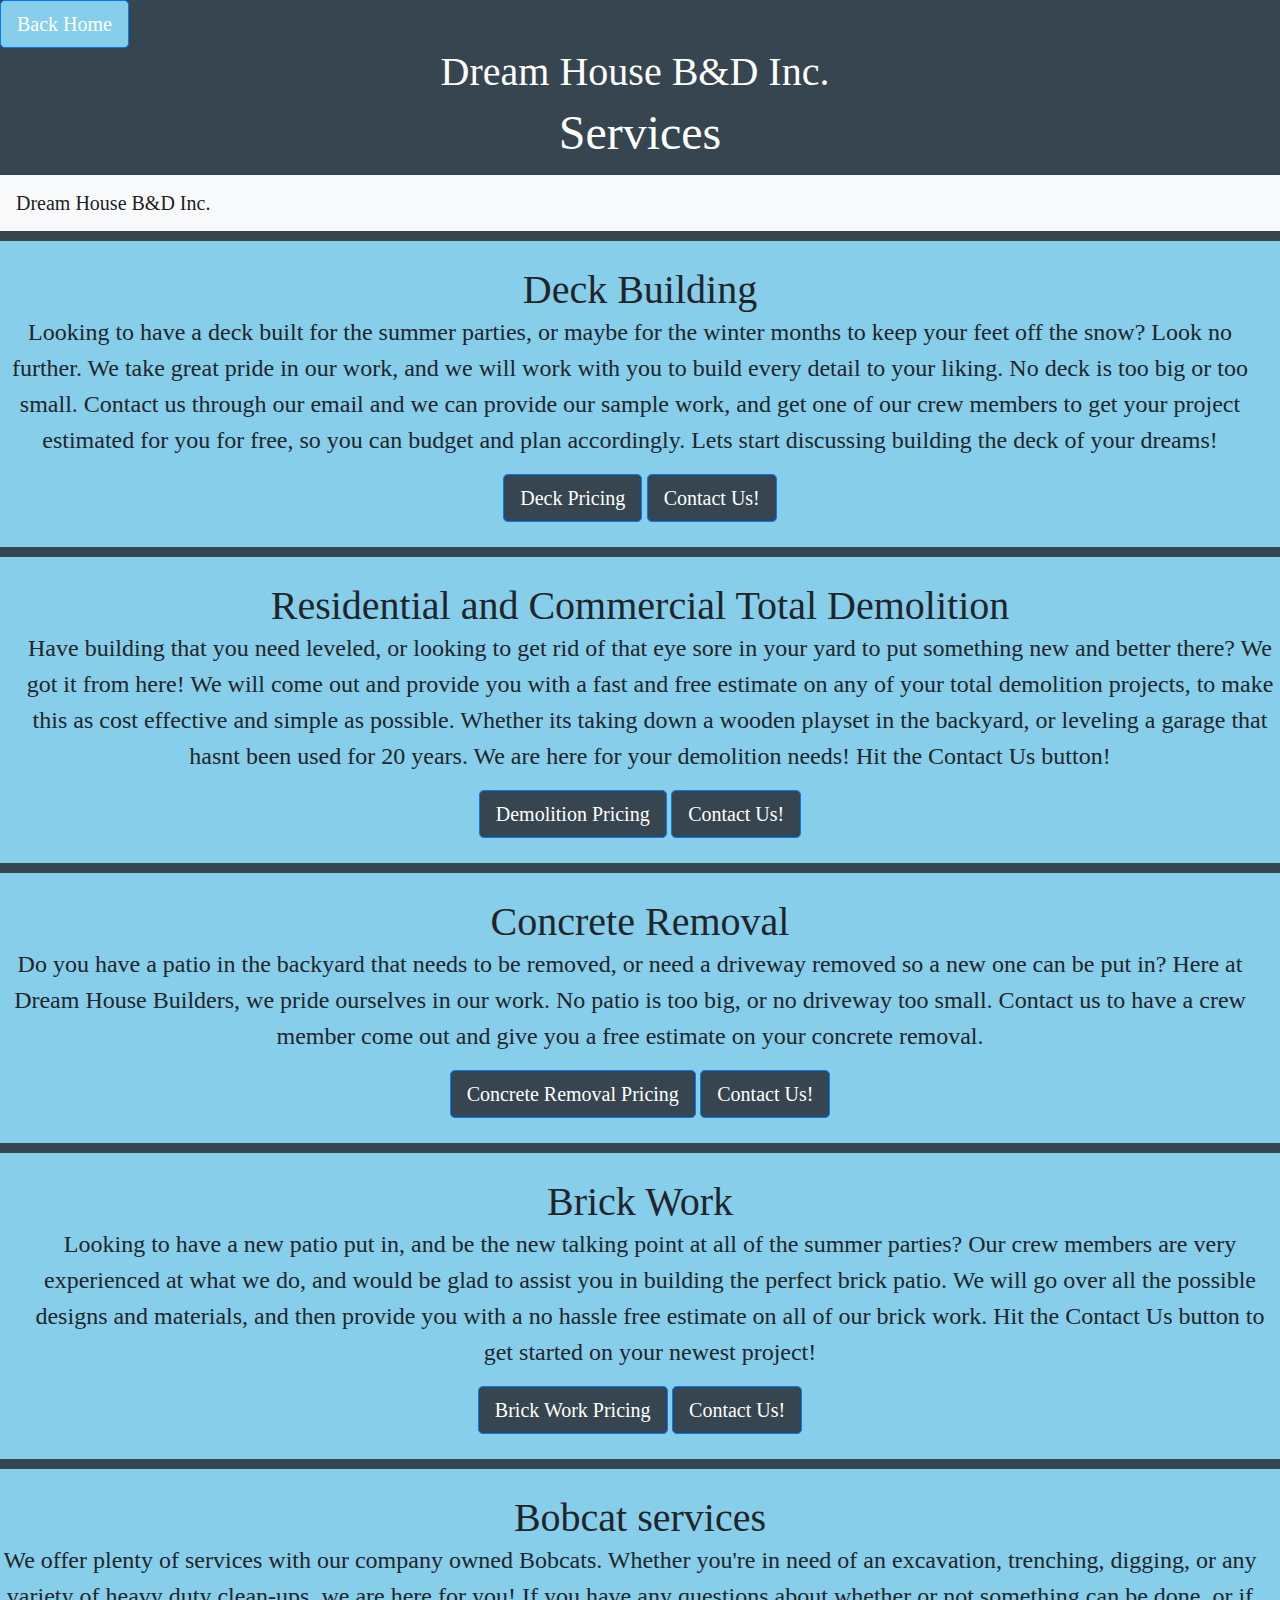
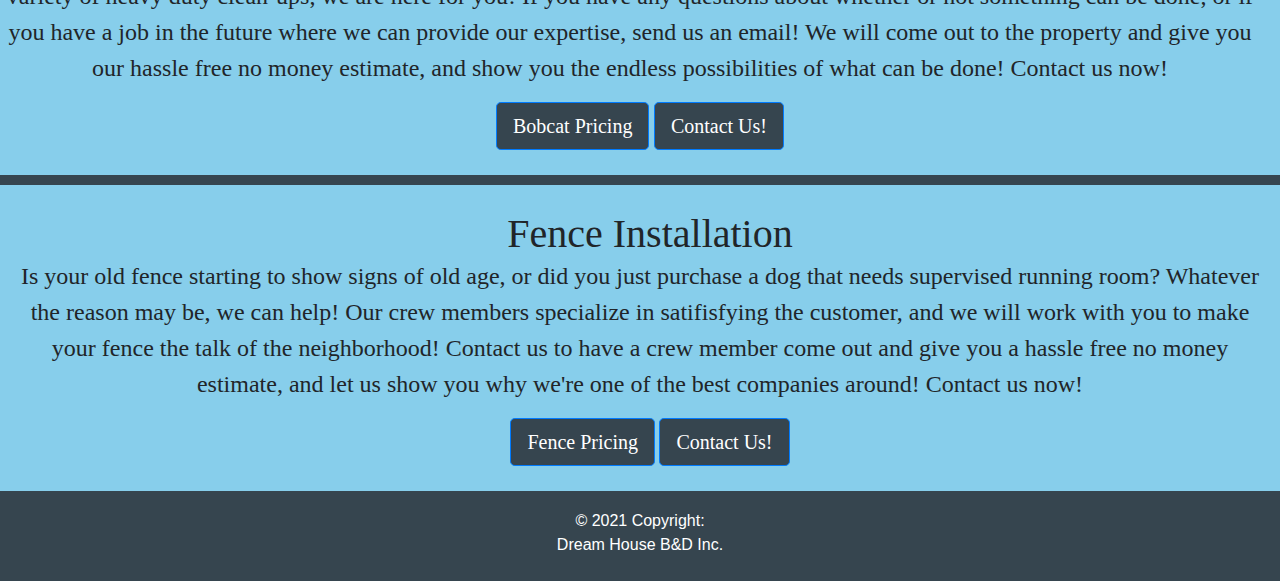
==== services.html @ eab22e91 "Add files via upload" ====
<!DOCTYPE html>
<html lang="en">
<head>
    <meta charset="UTF-8">
    <meta name="viewport" content="width=device-width, initial-scale=1.0">
    <title>Document</title>

    <link rel="stylesheet" href="services.css">
    <link rel="stylesheet" href="https://maxcdn.bootstrapcdn.com/bootstrap/4.0.0/css/bootstrap.min.css" integrity="sha384-Gn5384xqQ1aoWXA+058RXPxPg6fy4IWvTNh0E263XmFcJlSAwiGgFAW/dAiS6JXm" crossorigin="anonymous">

</head>
<body>
    
<div class="servicesDiv">

 <a style="background-color: #87CEEB; font-family: arvo" class="btn btn-primary btn-lg" href="index.html">Back Home</a>
<h1 class="dreamHouse">Dream House B&D Inc.</h1>
<h1 class="servicesTitle">Services</h1>

</div>

<nav class="navbar navbar-light bg-light">
    <span style="font-family: arvo;" class="navbar-brand mb-0 h1">Dream House B&D Inc.</span>
  </nav>


  <div style=" height: 10px; background-color: #36454F"></div>  

<!-- Deck Photo Div -->

<div class="bodyDiv">
    
<h1 class="deckBody">Deck Building</h1>
<img class="deckTest"src="images/deckTest.jpeg" alt="">
<p class="bodyText">Looking to have a deck built for the summer parties, or maybe for the winter months to keep your feet off the snow? Look no further. We take great pride in our work, and we will work with you to build every detail to your liking. No deck is too big or too small. Contact us through our email and we can provide our sample work, and get one of our crew members to get your project estimated for you for free, so you can budget and plan accordingly. Lets start discussing building the deck of your dreams! </p>
<a style="background-color: #36454F; font-family: arvo" class="btn btn-primary btn-lg" href="pricing.html">Deck Pricing</a>
<a style="background-color: #36454F; font-family: arvo" class="btn btn-primary btn-lg" href="contact.html">Contact Us!</a>


</div>


<!-- Color Separator -->

<div style="height: 10px; background-color: #36454F"></div>

<!-- Demo Photo Div -->

<div class="demoDiv">

    <h1 class="demoTitle">Residential and Commercial Total Demolition</h1>
    <img class="demoPhoto"src="images/demolitionCrane.jpeg" alt="">
    <p class="demoText">Have building that you need leveled, or looking to get rid of that eye sore in your yard to put something new and better there? We got it from here! We will come out and provide you with a fast and free estimate on any of your total demolition projects, to make this as cost effective and simple as possible. Whether its taking down a wooden playset in the backyard, or leveling a garage that hasnt been used for 20 years. We are here for your demolition needs! Hit the Contact Us button!</p>
    <a style="background-color: #36454F; font-family: arvo" class="btn btn-primary btn-lg" href="pricing.html">Demolition Pricing</a>
    <a style="background-color: #36454F; font-family: arvo" class="btn btn-primary btn-lg" href="contact.html">Contact Us!</a>


</div>

<!-- Color Separator -->

<div style="height: 10px; background-color: #36454F"></div>

<!-- Concrete Photo Div -->

<div class="concreteDiv">

    <h1 class="concreteTitle">Concrete Removal </h1>
    <img class="concretePhoto"src="images/concreteRemoval.png" alt="">
    <p class="concreteText">Do you have a patio in the backyard that needs to be removed, or need a driveway removed so a new one can be put in? Here at Dream House Builders, we pride ourselves in our work. No patio is too big, or no driveway too small. Contact us to have a crew member come out and give you a free estimate on your concrete removal. </p>
    <a style="background-color: #36454F; font-family: arvo" class="btn btn-primary btn-lg" href="pricing.html">Concrete Removal Pricing</a>
    <a style="background-color: #36454F; font-family: arvo" class="btn btn-primary btn-lg" href="contact.html">Contact Us!</a>


</div>

<!-- Color Separator -->

<div style="height: 10px; background-color: #36454F"></div>

<!-- Brick Work Div -->

<div class="brickDiv">

    <h1 class="brickTitle">Brick Work</h1>
    <img class="brickPhoto" src="images/testPhoto2.jpeg" alt="">        
    <p class="brickText">Looking to have a new patio put in, and be the new talking point at all of the summer parties? Our crew members are very experienced at what we do, and would be glad to assist you in building the perfect brick patio. We will go over all the possible designs and materials, and then provide you with a no hassle free estimate on all of our brick work. Hit the Contact Us button to get started on your newest project!</p>
    <a style="background-color: #36454F; font-family: arvo" class="btn btn-primary btn-lg" href="pricing.html">Brick Work Pricing</a>
    <a style="background-color: #36454F; font-family: arvo" class="btn btn-primary btn-lg" href="contact.html">Contact Us!</a>


</div>

<!-- Color Separator -->

<div style="height: 10px; background-color: #36454F"></div>

<!-- Bobcat Service Div -->

<div class="bobcatDiv">
    <h1 class="bobcatTitle">Bobcat services </h1>
    <img class="bobcatPhoto" src="images/bobcatServices.jpeg" alt="">
    <p class="bobcatText">We offer plenty of services with our company owned Bobcats. Whether you're in need of an excavation, trenching, digging, or any variety of heavy duty clean-ups, we are here for you! If you have any questions about whether or not something can be done, or if you have a job in the future where we can provide our expertise, send us an email! We will come out to the property and give you our hassle free no money estimate, and show you the endless possibilities of what can be done! Contact us now!</p>
    <a style="background-color: #36454F; font-family: arvo" class="btn btn-primary btn-lg" href="pricing.html">Bobcat Pricing</a>
    <a style="background-color: #36454F; font-family: arvo" class="btn btn-primary btn-lg" href="contact.html">Contact Us!</a>

</div>

<!-- Color Separator -->

<div style="height: 10px; background-color: #36454F"></div>

<!-- Fence Install Div -->

<div class="fenceDiv">
    <h1 class="fenceTitle">Fence Installation </h1>
    <img class="fencePhoto" src="images/fenceInstall.jpeg" alt="">
    <p class="bobcatText">Is your old fence starting to show signs of old age, or did you just purchase a dog that needs supervised running room? Whatever the reason may be, we can help! Our crew members specialize in satifisfying the customer, and we will work with you to make your fence the talk of the neighborhood! Contact us to have a crew member come out and give you a hassle free no money estimate, and let us show you why we're one of the best companies around! Contact us now!</p>
    <a style="background-color: #36454F; font-family: arvo" class="btn btn-primary btn-lg" href="pricing.html">Fence Pricing</a>
    <a style="background-color: #36454F; font-family: arvo" class="btn btn-primary btn-lg" href="contact.html">Contact Us!</a>

</div>

<!-- Color Separator -->

<div style="height: 10px; background-color: #36454F"></div>

<div class="text-center p-2" style="background-color: #36454F; color: white;">
    © 2021 Copyright:
    <p>Dream House B&D Inc.</p>
  </div>
 



</body>
</html>
---- services.css ----
body {
    margin: 0;
    margin-bottom: 0px;
    padding-bottom: 0px;
}


.servicesDiv {
    height: 175px;
    background-color: #36454F;
    margin: 0px;
    padding: 0px;
}

.servicesTitle {
    text-align: center;
    margin-top: 0px;  
    font-family: "arvo";
    color: white;
    font-size: 3em;

}

.dreamHouse {
    color: white;
    font-family: "arvo";
    padding-right: 10px;
    text-align: center;
}


/* Deck Div Styling */


.bodyDiv {
    background-color: #87CEEB;
    text-align: center;
    padding-top: 25px;
    padding-bottom: 25px;
}

.deckTest {
  float: left;
  width: 28%;
  padding-right: 20px;
  padding-left: 20px;
}

.deckBody {
    display: inline;
    font-family: "arvo";
}

.bodyText {
    font-family: "arvo";
    padding-right: 20px;
    font-size: 1.5em;
}

/* Demo Div Styling */

.demoDiv {
    background-color: #87CEEB;
    text-align: center;
    padding-top: 25px;
    padding-bottom: 25px;
}

.demoPhoto {
    float: right;
    width: 40%;
    padding-left: 20px;
    padding-right: 20px;
}

.demoTitle {
    display: inline;
    font-family: "arvo";
}

.demoText {
    font-family: "arvo";
    padding-left: 20px;
    font-size: 1.5em;
}

/* Concrete Div Styling */

.concreteDiv {
    background-color: #87CEEB;
    text-align: center;
    padding-top: 25px;
    padding-bottom: 25px;
}

.concretePhoto {
    float: left;
    width: 40%;
    padding-right: 20px;
    padding-left: 20px;
}

.concreteTitle {
    display: inline;
    font-family: "arvo";
}

.concreteText {
    font-family: "arvo";
    padding-right: 20px;
    font-size: 1.5em;
}

/* Brick Div Styling */

.brickDiv {
    background-color: #87CEEB;
    text-align: center;
    padding-top: 25px;
    padding-bottom: 25px;
}

.brickPhoto {
    float: right;
    width: 25%;
    padding-left: 20px;
    padding-right: 20px;
}

.brickTitle {
    display: inline;
    font-family: "arvo";
}

.brickText {
    font-family: "arvo";
    padding-left: 20px;
    font-size: 1.5em;
}

.text-center {
    color: white;
    text-align: center;
}

/* Bobcat Styling */

.bobcatDiv {
    background-color: #87CEEB;
    text-align: center;
    padding-top: 25px;
    padding-bottom: 25px;
}

.bobcatPhoto {
    float: left;
    width: 35%;
    padding-right: 20px;
    padding-left: 20px;
}

.bobcatTitle {
    display: inline;
    font-family: "arvo";
}

.bobcatText {
    font-family: "arvo";
    padding-right: 20px;
    font-size: 1.5em;
}

/* Fence Styling */

.fenceDiv {
    background-color: #87CEEB;
    text-align: center;
    padding-top: 25px;
    padding-left: 20px;
    padding-bottom: 25px;
}

.fencePhoto {
    float: right;
    width: 35%;
    padding-left: 20px;
    padding-right: 20px;
}

.fenceTitle {
    display: inline;
    font-family: "arvo";
}

.fenceText {
    font-family: "arvo";
    padding-left: 20px;
    font-size: 1.5em;
}
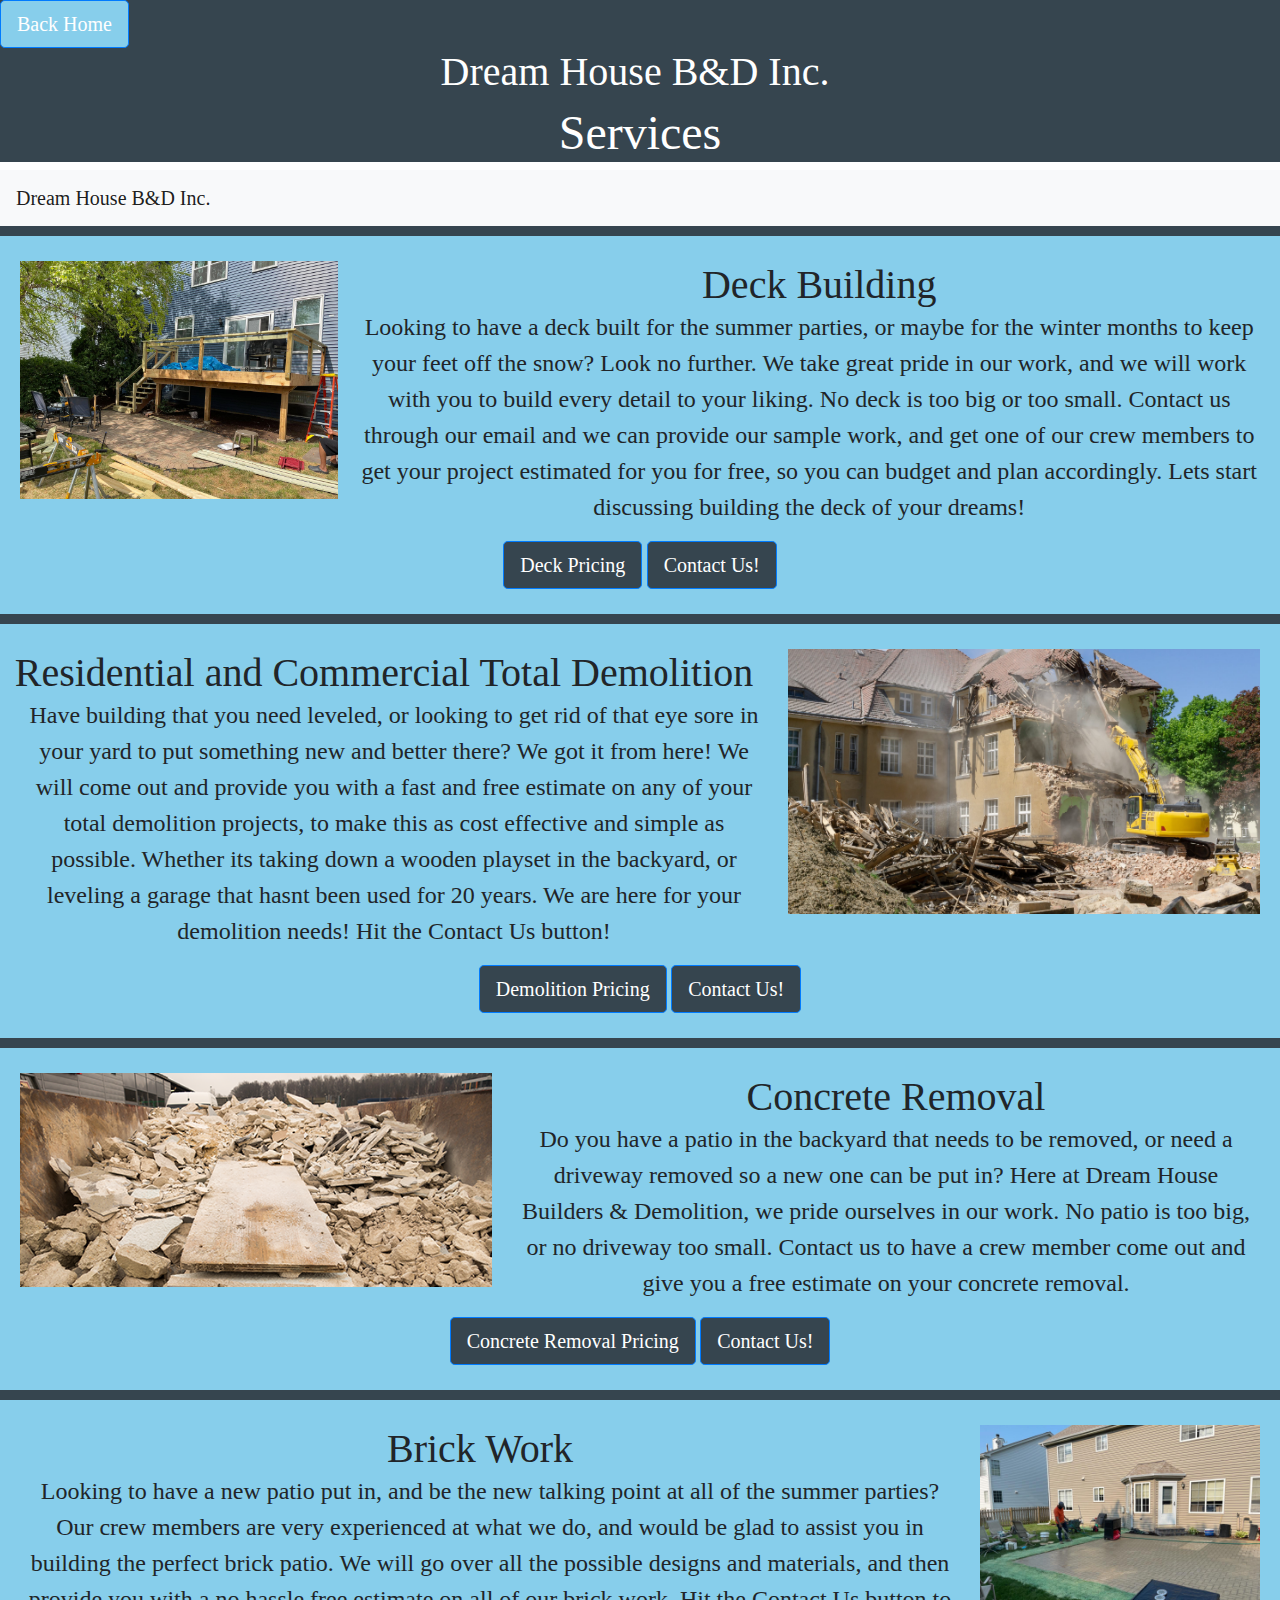
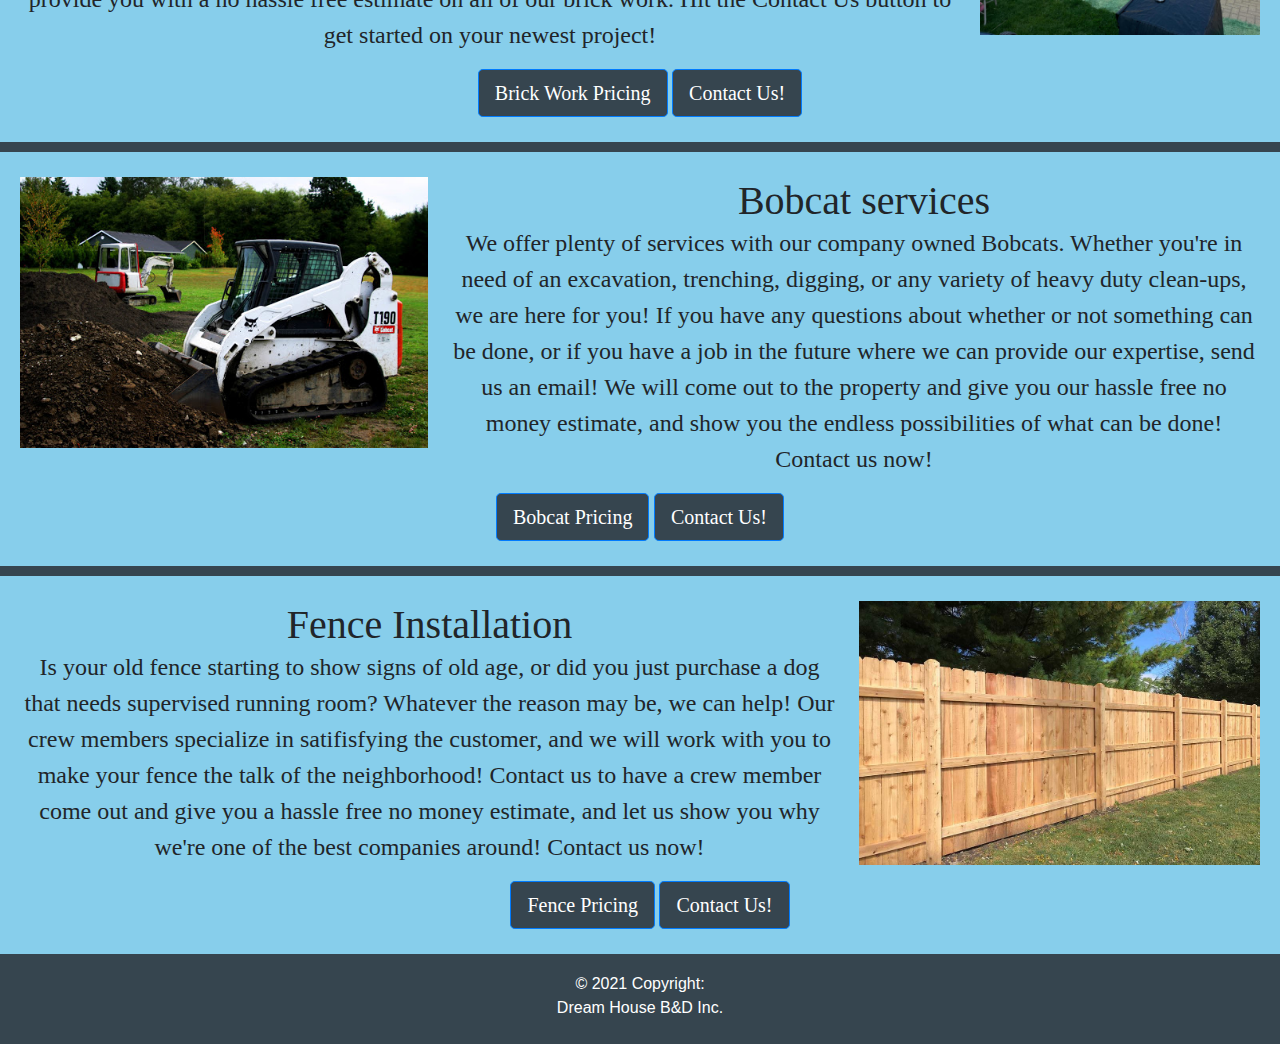
==== commit dc31dbbb: "Update services.html" ====
--- a/services.html
+++ b/services.html
@@ -67,7 +67,7 @@
 
     <h1 class="concreteTitle">Concrete Removal </h1>
     <img class="concretePhoto"src="images/concreteRemoval.png" alt="">
-    <p class="concreteText">Do you have a patio in the backyard that needs to be removed, or need a driveway removed so a new one can be put in? Here at Dream House Builders, we pride ourselves in our work. No patio is too big, or no driveway too small. Contact us to have a crew member come out and give you a free estimate on your concrete removal. </p>
+    <p class="concreteText">Do you have a patio in the backyard that needs to be removed, or need a driveway removed so a new one can be put in? Here at Dream House Builders & Demolition, we pride ourselves in our work. No patio is too big, or no driveway too small. Contact us to have a crew member come out and give you a free estimate on your concrete removal. </p>
     <a style="background-color: #36454F; font-family: arvo" class="btn btn-primary btn-lg" href="pricing.html">Concrete Removal Pricing</a>
     <a style="background-color: #36454F; font-family: arvo" class="btn btn-primary btn-lg" href="contact.html">Contact Us!</a>
 
@@ -134,4 +134,4 @@
 
 
 </body>
-</html>+</html>
--- a/services.css
+++ b/services.css
@@ -6,7 +6,6 @@
 
 
 .servicesDiv {
-    height: 175px;
     background-color: #36454F;
     margin: 0px;
     padding: 0px;
